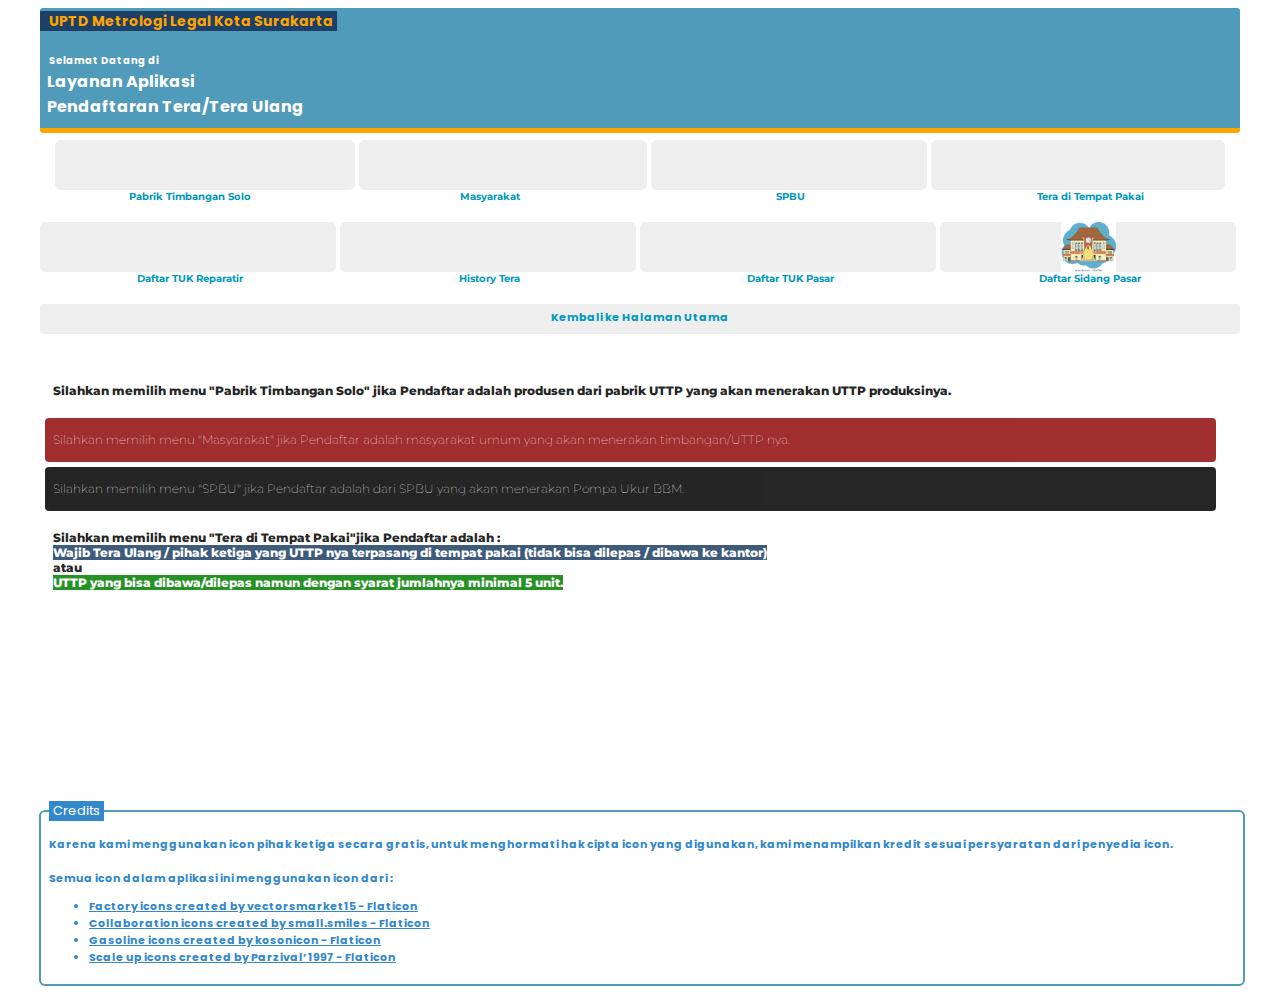
==== index.html @ 8132ff54 "update security app, menyembunyikan alamat dan no hp pd menu daftar tera pabrik, loko, dan spbu 7" ====
<!DOCTYPE html>
<html lang="en">
    <head>
        <meta charset="utf-8">
        <meta name="viewport" content="width=device-width, initial-scale=1">
        <link href='https://fonts.googleapis.com/css?family=Montserrat' rel='stylesheet'>

        <link rel="stylesheet" href="index.css">
        
        <style>
            @import url('https://fonts.googleapis.com/css2?family=Poppins&display=swap');
        </style>
        <title>Daftar Tera Online Metrologi Surakarta</title>
    </head>
    <body>
        <div class="header">
            <span id="greeting0">UPTD Metrologi Legal Kota Surakarta</span>
            <span id="greeting1">Selamat Datang di</span>
            <p id="greeting2">
                Layanan Aplikasi<br>
                Pendaftaran Tera/Tera Ulang
            </p>
        </div>
        <div class="menu">
            <div class="column"></div>
            <div class="column"></div>
            <div class="column"></div>
            <div class="column"></div>
        </div>

        <div class="captionMenu">
            <div class="caption">Pabrik Timbangan Solo</div>
            <div class="caption">Masyarakat</div>
            <div class="caption">SPBU</div>
            <div class="caption">Tera di Tempat Pakai</div>
        </div>

        <div class="menu2">
            <div class="column2"></div>
            <div class="column2"></div>
            <div class="column2"></div>
            <div class="column2"></div>
        </div>

        <div class="captionMenu2">
            <div class="caption">Daftar TUK Reparatir</div>
            <div class="caption">History Tera</div>
            <div class="caption">Daftar TUK Pasar</div>
            <div class="caption">Daftar Sidang Pasar</div>
        </div>
        <div class="backMenu"><a href="index.html">Kembali ke Halaman Utama</a></div>
        <div class="main">
            <div class="tutorial">
                <div><p>Silahkan memilih menu <!--<span style="background-color: #900a0a; color : #FFFFFF;">-->"Pabrik Timbangan Solo"<!--</span>--> jika Pendaftar adalah produsen dari pabrik UTTP yang akan menerakan UTTP produksinya.</p></div>
                <div><p>Silahkan memilih menu <!--<span style="background-color: #ffffff; color : #900a0a;">-->"Masyarakat"<!--</span>--> jika Pendaftar adalah masyarakat umum yang akan menerakan timbangan/UTTP nya.</p></div>
                <div><p>Silahkan memilih menu <!--<span style="background-color: #ffffff; color : #000000;">-->"SPBU"<!--</span>--> jika Pendaftar adalah dari SPBU yang akan menerakan Pompa Ukur BBM.</p></div>
                <div><p>Silahkan memilih menu <!--<span style="background-color: #900a0a; color : #FFFFFF;">-->"Tera di Tempat Pakai"<!--</span>-->jika Pendaftar adalah :
                        <br><span style="background-color:#1E3F66; color : #FFFFFF;">Wajib Tera Ulang / pihak ketiga yang UTTP nya terpasang di tempat pakai (tidak bisa dilepas / dibawa ke kantor)</span>
                        <br>atau
                        <br><span style="background-color: green; color : #FFFFFF;">UTTP yang bisa dibawa/dilepas namun dengan syarat jumlahnya minimal 5 unit.</span>
                </p>
                </div>
            </div>
            <div class="loadingselect ld1 hidden">
                <div class="lds-facebook"><div></div><div></div><div></div></div>
            </div>
            <div class="loadingBar hidden">
                <div class="loader"></div> 
                <div class="loadertxt">Silahkan Menunggu<br>...<br>Sedang Melakukan Entri Data</div>
            </div>

            
        </div>

        <div class="credits">
            <fieldset class="creditTitle">
                <legend class="legendTitle">Credits</legend>
                <p>Karena kami menggunakan icon pihak ketiga secara gratis, untuk menghormati hak cipta icon yang digunakan, kami menampilkan kredit sesuai persyaratan dari penyedia icon.<br><br>
                Semua icon dalam aplikasi ini menggunakan icon dari :</p>
                <ul>
                    <li><a href="https://www.flaticon.com/free-icons/factory" title="factory icons">Factory icons created by vectorsmarket15 - Flaticon</a>
                    </li>
                    <li><a href="https://www.flaticon.com/free-icons/collaboration" title="collaboration icons">Collaboration icons created by small.smiles - Flaticon</a></li>
                    <li>
                        <a href="https://www.flaticon.com/free-icons/gasoline" title="gasoline icons">Gasoline icons created by kosonicon - Flaticon</a>
                    </li>
                    <li><a href="https://www.flaticon.com/free-icons/scale-up" title="scale up icons">Scale up icons created by Parzival’ 1997 - Flaticon</a></li>
                </ul>
            </fieldset>
        </div>
    
        <script type="module" src="index.js"></script>
    </body>
    
</html>
---- index.css ----
div.header {
    background-color: #509bb9;
    border-radius: 3px;
    width : 95%;
    height : 120px;
    position: relative;
    margin: 7px auto 0 auto;
    left: 0;
    right: 0;
    font-family: 'Poppins', sans-serif;
    color: #FFFFFF;
    background-image: url('img/weighing.png');
    background-repeat: no-repeat;
    background-size:contain;
    background-position-x: right;
    background-position-y: bottom;
    border-bottom: 5px solid orange;
;
}

#greeting0 {
    font-size: 14px;
    padding-left: 9px;
    height: 10%;
    color : orange;
    /*background-color: #EEEEEE;*/
    background-color: #1E3F66;
    font-weight: bolder;
    opacity: 1;
    padding-right: 4px;
}

#greeting1 {
    font-size: 10px;
    padding-left: 9px;
    display : flex;
    align-items: flex-end;
    height: 30%;
    font-weight: bold;
}
#greeting2 {
    font-size: 16px;
    padding-left: 7px;
    margin-top: 0;
    font-weight: bold;
}

div.backMenu {
    background-color: #FFFFFF;
    text-align: center;
    border-radius: 3px;
    width : 95%;
    height : 20px;
    position: relative;
    left: 0;
    right: 0;
    background-color: #FFFFFF;
    margin: 7px auto 0 auto;
    display: flex;
    font-family: 'Montserrat';
    font-size: 11px;
    flex-direction:row;
    flex-wrap: no-wrap;
    justify-content: center;
    background-color: #EEEEEE;
    color :#0098BA;
    font-weight: bold;
    padding: 5px 0;

}

div.backMenu a {
    color : #0098BA;
    text-decoration: none;
}

div.menu {
    background-color: #FFFFFF;
    text-align: center;
    border-radius: 3px;
    width : 95%;
    height : 50px;
    position: relative;
    left: 0;
    right: 0;
    background-color: #FFFFFF;
    /*padding-top: 15px;*/
    margin: 7px auto 0 auto;
    display: flex;
    flex-direction:row;
    flex-wrap: no-wrap;
    justify-content: center;

}

div.captionMenu {
    background-color: #FFFFFF;
    text-align: center;
    border-radius: 3px;
    width : 95%;
    height : fit-content;
    /*height : 25px;*/
    position: relative;
    left: 0;
    right: 0;
    background-color: #FFFFFF;
    /*padding-top: 15px;*/
    margin: 0 auto 0 auto;
    display: flex;

}


.credits {
    position: relative;
    width: 95%;
    height :fit-content;
    margin-top: 7px;
    left : 0;
    right : 0;
    font-size: 11px;
    display : grid;
    font-family: 'Poppins', sans-serif;
    margin: 7px auto 0 auto;
    /*border: 2px solid grey;*/
}

.credits p {
    color: #38C;
    font-weight: 700;
    font-size: 11px;
    margin-bottom: 0px;
    text-align: justify;
}

fieldset.creditTitle {
    border: 2px solid #509bb9; 
    border-top-color: #509bb9;
    border-radius: 6px;
    box-sizing: border-box; 
    /*grid-area: 1 / 1; 
    padding: 5px;*/ 
    width: 100.5%;
    margin-left: -1px;
    background-color: #FFFFFF; 
    /*position: absolute;
    display : inline-block;*/
}

legend.legendTitle {
    font-size: 13px; 
    padding: 0 4px; 
    width : auto;
    background-color: #38C;
    color: #FFFFFF;
    font-weight: 400;
}


.column {
    float: left;
    width: 25%;
    height: 50px;
    background-position: center;
    background-color: #EEEEEE;
    border-radius: 6px;
}

.column:first-child {
    background-image: url("img/manufacturing-plant.png");
    background-repeat: no-repeat;
    background-size: contain;
    margin-right: 4px;
    width : 25%;
}

.column:nth-child(2) {
    background-image: url("img/partners.png");
    background-repeat: no-repeat;
    background-size: contain;
    margin-right: 4px;
    width : 24%;
}

.column:nth-child(3) {
    background-image: url("img/petrol.png");
    background-repeat: no-repeat;
    background-size: contain;
    margin-right: 4px;
    width : 23%;
}

.column:nth-child(4) {
    background-image: url("img/scale-up.png");
    background-repeat: no-repeat;
    background-size: contain;
    width : 24.5%;
}


.captionMenu:after {
    content: "";
    display: table;
    clear: both;
}


.caption {
    float: left;
    width: 25%;
    height: 25px;
    font-size: 10px;
    font-weight:bold;
    font-family: 'Montserrat';
    color : #0098BA;
    /*border: 1px solid black;*/
}
/*
.main {
    width : 95%;
    border : 1px solid #509bb9;
    border-radius: 3px;
    position: relative;
    height : 400;
    margin: 7px auto 0 auto;
    margin-top: 10px;
}
*/

.main{
    width: 95%;
    /*border : 2px solid #509bb9;*/
    border-radius: 6px;
    position: relative;
    height : 450px;
    margin: 7px auto 0 auto;
    font-size: 10px;
    margin-top: 10px;
    background-image: url("img/manjaro.jpg");
    background-size: 100% 100%;
}

.mainContent {
    height : 400px;
    width : 90%;
    border-radius: 6px;
    position: relative;
    margin-left : auto;
    margin-right: auto;
    background-color: #000000;
    opacity: 0.7;
    top : 25px;
    text-align: center;

    display: flex;
    overflow-x: auto;

    -webkit-overflow-scrolling: touch;
    scroll-snap-type: x mandatory;  
  
  
}

.mainContent > div {
    /* CURRENT way. */
    scroll-snap-align: start;
}

.mainContent.hidden {
    display : none;    
}

.uttpDiv {
    width: 95%;
    height : 90%;
    position: absolute;
    /*left : 4.25%;*/
    background-color: #000000;
    top : 20px;
    border-radius: 6px;
    opacity: 1;
    border: 3px solid #FFFFFF;
    padding : 5px;
    display: flex;
    flex-direction:row;
    flex-wrap: wrap;
    
    justify-content: space-between;
    overflow : auto;
    scrollbar-color: #38c red;
}


.uttpDiv.hidden {
    display : none;	
}

.uttpDiv div {
    width : 48%;
    height : 145px;
    background-color : #000000;
    margin : 2px 2px 15px 2px;
    background-size : cover;
    background-repeat : no-repeat;
    display : grid;
    
}



.jmlhDiv {
    width: 95%;
    height : 90%;
    position: absolute;
    /*left : 4.25%;*/
    /*background-color: #1E3F66;*/
    background-color: #000000;
    top : 20px;
    border-radius: 6px;
    opacity: 1;
    border: 3px solid #FFFFFF;
    padding : 5px;
    display: flex;
    flex-direction:column;
    flex-wrap:nowrap;
    opacity: 0.95;
    justify-content:center;
    overflow-y:scroll;
    /*justify-content: center;
    overflow : auto;
    scrollbar-color: #38c red;*/
}


.jmlhDiv.hidden {
    display : none; 
}

.jmlhDiv h1 {
    font-family: 'Poppins', sans-serif;
    color : #FFFFFF;
    z-index: 10;
    font-size: 30px;
    margin-bottom: 0;
    text-align: center;
    display: grid;
}

.spe input{
    margin: auto;
}

.spe input:disabled {
    background-color: grey;
}


/*
.jmlhDiv {
    width: 95%;
    height : 90%;
    position: absolute;
    background-color: #1E3F66;
    top : 20px;
    border-radius: 6px;
    opacity: 1;
    border: 3px solid #FFFFFF;
    padding : 5px;
    display: flex;
    flex-direction:column;
    flex-wrap:nowrap;
    opacity: 0.95;
    justify-content:center;
    overflow-y:scroll;
    overflow : auto;
    scrollbar-color: #38c red;
}


.jmlhDiv.hidden {
    display : none; 
}

.jmlhDiv h1 {
    font-family: 'Poppins', sans-serif;
    color : #FFFFFF;
    z-index: 10;
    font-size: 30px;
    margin-bottom: 0;
    text-align: center;
    display: grid;
}

.spe input{
    margin: auto;
}
*/

.subContent {
    height : 350px;
    width : 100%;
    border-radius: 6px;
    position: relative;
    margin-left : auto;
    margin-right: auto;
    top : 15px;
    border-top: 3px solid orangered;
    border-bottom: 3px solid orangered;
    flex-shrink: 0;
}


.subContent .title {
    height : 10%;
    width: 100%;
    position: relative;
    background-color: orangered;
    color : #FFFFFF;
    font-size: 18px;
    font-family: 'Poppins', sans-serif;
    padding-top: 8px;
    opacity: 1;
}

.form_data2 {
    display: block;
    margin-top: 8px;
    width : 87%;
    background-color : #000000;
    font-family: 'Poppins', sans-serif;
    margin-left: 10px;
    outline: none;
    border: 2px solid orange;
    border-radius: 3px;
    color: #FFFFFF;
    font-size: 15px;
}

.form_data2:focus {
    outline: none;
    border: 4px solid #92DFF3;
}


#formTable {
    font-family: 'Poppins', sans-serif;
    font-size: 13px;
}

.form_data {
    display: block;
    margin-top: 8px;
    width : 90%;
    background-color : #000000;
    font-family: 'Poppins', sans-serif;
    margin-left: 10px;
    outline: none;
    border: 2px solid orange;
    border-radius: 3px;
    color: #FFFFFF;
    font-size: 15px;
}

.form_data:focus {
    outline: none;
    border: 4px solid #92DFF3;
}


#setJml {
    background-color: #000000;
    margin-top: 10px;
    padding-top: 5px;
    padding-bottom: 5px;
    width :fit-content;
    color : #FFFFFF;
    outline: none;
    border: 2px solid #FFFFFF;
    border-radius: 3px;
    font-size: 16px;
    font-family: 'Poppins', sans-serif;
    font-weight: 300;
    box-shadow: 4px 4px #999;
}

#setJml:active {
    box-shadow: 0 2px #999;
    transform: translateY(2px);
}

#next {
    background-color: #1E3F66;
    margin-top: 10px;
    padding-top: 5px;
    padding-bottom: 5px;
    width : 70%;
    color : #FFFFFF;
    outline: none;
    border: 2px solid #FFFFFF;
    border-radius: 3px;
    font-size: 16px;
    font-family: 'Poppins', sans-serif;
    font-weight: 300;
}

#next:active {
    background-color: orangered;
    transform : translateY(2px);
}

#back {
    background-color: #1E3F66;
    margin-top: 10px;
    padding-top: 5px;
    padding-bottom: 5px;
    width : 90px;
    color : #FFFFFF;
    outline: none;
    border: 2px solid #FFFFFF;
    border-radius: 3px;
    font-size: 16px;
    font-family: 'Poppins', sans-serif;
    font-weight: 300;
    margin-right: 5px;
}

#back:active {
    background-color: orangered;
    transform : translateY(2px);
}

#sbmt {
    background-color: #ff6565;
    margin-top: 10px;
    padding-top: 5px;
    padding-bottom: 5px;
    width : 90px;
    color : #FFFFFF;
    outline: none;
    border: 2px solid #FFFFFF;
    border-radius: 3px;
    font-size: 16px;
    font-family: 'Poppins', sans-serif;
    font-weight: 300;
}

#sbmt:active {
    background-color: orangered;
    transform : translateY(2px);
}

.shopChart {
    position: relative;
}

.addDivReparatir {
    /*position: relative;*/
    width:80px;
    height:80px;
    background-color: #FFFFFF;
    border-radius: 3px;
    /*margin-left:auto;
    margin-right : auto;
    top : 25%;*/
    justify-content: center;
    color : #000000;
    font-size: 50px;
    font-family: 'Poppins', sans-serif;
}

.addDivReparatir:active {
    background-color: #000000;
    transform: translateY(2px);
    font-family: 'Poppins', sans-serif;
    color: #FFFFFF;
    border: 2px solid #FFFFFF;

}

.qrDivReparatir {
    background-image: url("img/qr-code.png");
    background-size: contain;
}

.addUttp {
    position: relative;
    display: flex;
    flex-direction: row;
    flex-wrap: nowrap;
    justify-content: center;
    align-items: center;
    top : 20px;
    gap : 10px;
    /*margin-bottom: 10px;*/
}

.addDiv {
    position: relative;
    width:100px;
    height:100px;
    background-color: #FFFFFF;
    border-radius: 3px;
    margin-left:auto;
    margin-right : auto;
    top : 25%;
    justify-content: center;
    color : #000000;
    font-size: 70px;
    font-family: 'Poppins', sans-serif;
}

.backBtnDiv {
    position: relative;
    width:100px;
    height:100px;
    border-radius: 3px;
    margin-left:auto;
    margin-right : auto;
    top : 25%;
    justify-content: center;   
    color : #000000;
    font-size: 70px;
    font-family: 'Poppins', sans-serif;
    display: flex;
}

.backBtnDivReparatir {
    position: relative;
    width:100px;
    height:100px;
    border-radius: 3px;
    margin-left:auto;
    margin-right : auto;
    top : 5%;
    justify-content: center;   
    color : #000000;
    font-size: 70px;
    font-family: 'Poppins', sans-serif;
    display: flex;
}

.addDiv:active {
    background-color: #000000;
    transform: translateY(2px);
    font-family: 'Poppins', sans-serif;
    color: #FFFFFF;
    border: 2px solid #FFFFFF;

}

#klik {
    font-size: 12px;
    font-family: 'Poppins', sans-serif;
    margin-top: -30px;
    position: relative;
    font-weight: bold;
}


li {
    color : #38C;
    font-weight: 500;
}

a {
    color : #38C;
    font-size: 11px;
    font-family: 'Poppins', sans-serif;
    font-weight: 700;
}

.listFieldset {
    border: 10px solid transparent; 
    border-top-color: #1E3F66; 
    box-sizing: border-box; 
    grid-area: 1 / 1; 
    padding: 20px; 
    width: auto; 
    font-family : 'Montserrat';
    font-size: 10px;
    color : #FFFFFF;
    font-weight: 500;
}

.listLegend {
    background-color: #1E3F66;
    /*font-size: 10px;*/
}

.tutorial {
    display: flex;
    flex-direction:row;
    flex-wrap: wrap;
    justify-content: space-between;
    position: absolute;
    width : 98%;
}

.tutorial div {
    /*width : 355px;*/
    width : 100%;
    /*height : 70px;*/
    height : fit-content;
    margin-bottom: 5px;
    margin-left: 5px;
    border-radius: 4px;
    opacity : 0.85;
    font-family: 'Montserrat';
    font-size: 12px;
    padding : 2px 3px 3px 8px;
    font-weight: 800;

}

.tutorial.hidden {
    display: none;
}

.tutorial div:nth-child(1) {
    background-color: #FFFFFF;
    color : #000000;
    margin-top: 25px;
}

.tutorial div:nth-child(2) {
    background-color: #900a0a;
    color : #FFFFFF;
    font-weight: 100;
}

.tutorial div:nth-child(3) {
    background-color: #000000;
    color : #FFFFFF;
    font-weight: 100;

}

.tutorial div:nth-child(4) {
    background-color: #FFFFFF;
    color : #000000;
}

.loadingSelect {
    position: absolute;
    width: 102%;
    height : 120px;
    /*background-color: #FFFFFF;
    opacity: 0.8;*/
    top: -2px;
    left:-3px;
    z-index: 5;
}

.ld1 {
  width : 100%;
  height : 100%;
  top : 0;
  left : 0;
  background-color: #FFFFFF;
  opacity: 0.9;
}

.ld1.hidden {
    display: none;
}

.ld2 {
  width : 100%;
  height : 100%;
  top : 0;
  left : 0;
}

.lds-facebook {
    display: inline-block;
    position: relative;
    width: 80px;
    height: 80px;
    left: 40%;
    top: 20%;
}

.lds-facebook div {
  display: inline-block;
  position: absolute;
  left: 8px;
  width: 16px;
  background: #ff6600;
  animation: lds-facebook 1.2s cubic-bezier(0, 0.5, 0.5, 1) infinite;
}
.lds-facebook div:nth-child(1) {
  left: 8px;
  animation-delay: -0.24s;
}
.lds-facebook div:nth-child(2) {
  left: 32px;
  animation-delay: -0.12s;
}
.lds-facebook div:nth-child(3) {
  left: 56px;
  animation-delay: 0;
}
@keyframes lds-facebook {
  0% {
    top: 8px;
    height: 64px;
  }
  50%, 100% {
    top: 100px;
    height: 32px;
  }
}

div.judl {
    width : 94%;
    height: 20px;
    border-radius: 3px;
    background-color: black;
    padding : 0 3px 3px 3px;
}

.judl .closeHref {
    font-weight: bolder;
    font-family: 'Montserrat';
    font-size: 16px;
    color : #FFFFFF;
}

.shopChart table {
    background-color: #1E3F66;
    border : 1px solid #FFFFFF;
    margin-left: auto;
    margin-right: auto;
    margin-top: 10px;
    border-collapse:collapse;
}

.shopChart table td {
    font-family: 'Montserrat';
    font-size: 12px;
    font-weight: 800;
    color : #FFFFFF;
    text-align: left;
    border : 1px solid #FFFFFF;
    border-collapse:collapse;
    padding-left: 4px;
    padding-right: 4px;
}

.shopChart table td:nth-child(4), .shopChart table td:nth-child(5) {
    text-align: right;
}

.shopChart table thead td {
    
    background-color: #ff6565;
    font-weight: bolder;
    color : #FFFFFF;
    text-align: center;
    vertical-align: middle;
}

.shopChart #tabelPabrik thead td {
    background-color: #D3D3D3;
    color : #000000;
}

.shopChart #tabelLoko thead td {
    background-color: #D3D3D3;
    color : #000000;
}

.shopChart #tabelLoko tbody td {
    background-color: #3399CC;
}

td.icon {
    background-image: url('img/del.png');
    background-repeat: no-repeat;
    background-size: contain;
    width : auto;
    height : auto;
    text-align: center;
    background-position: center;
}

.closeFormJml {
    color : #ffffff;
    font-size: 14px;
    margin-right: 10px;
}

.closeFormJml span {
    color : red;
}
/*style="background-image:url(../uploadimages/18-2-2013-23-33-01-Lighthouse.jpg);background-repeat:no-repeat;background-size:250px 180px;   width: 250px; height: 180px;"*/

.loadingBar {
    position: absolute;
    width: 100%;
    height : 100%;
    background-color: #000000;
    opacity: 0.8;
    top: -2px;
    z-index: 5;
    align-content: center;
}

/*
.loader {
  border: 16px solid #f3f3f3; 
  border-top: 16px solid #3498db;
  border-radius: 50%;
  width: 120px;
  height: 120px;
  animation: spin 2s linear infinite;
}
*/

.loader {
  border: 12px solid #ffffff; 
  border-top: 12px solid #76d3fe;
  border-radius: 50%;
  width: 100px;
  height: 100px;
  animation: spin 2s linear infinite;
  top: 30%;
  left: 50%;
  margin: -50px 0 0 -50px;
  position: absolute;
}

.loadertxt {
  width: 100px;
  height: 100px;
  top: 60%;
  left: 50%;
  margin: -50px 0 0 -50px;
  position: absolute;
  background-color: #ffffff;
  color : #000000;
  font-family: 'Poppins', sans-serif;
  font-size: 12px;
  border: 12px solid #ffffff;
  text-align: center;
  border-radius: 6px;
}

.loadingBar.hidden {
    display: none;
}

@keyframes spin {
  0% { transform: rotate(0deg); }
  100% { transform: rotate(360deg); }
}

div.menu2 {
    background-color: #FFFFFF;
    text-align: center;
    border-radius: 3px;
    width : 95%;
    height : 50px;
    position: relative;
    left: 0;
    right: 0;
    background-color: #FFFFFF;
    /*padding-top: 15px;*/
    margin: 7px auto 0 auto;
    display: flex;
    flex-direction:row;
    flex-wrap: no-wrap;
    justify-content: left;

}

div.captionMenu2 {
    background-color: #FFFFFF;
    text-align: center;
    border-radius: 3px;
    width : 95%;
    height : fit-content;
    /*height : 25px;*/
    position: relative;
    left: 0;
    right: 0;
    background-color: #FFFFFF;
    /*padding-top: 15px;*/
    margin: 0 auto 0 auto;
    display: flex;

}

.column2 {
    float: left;
    width: 25%;
    height: 50px;
    background-position: center;
    background-color: #EEEEEE;
    border-radius: 6px;
}

.column2:first-child {
    background-image: url("img/mechanic.png");
    background-repeat: no-repeat;
    background-size: contain;
    margin-right: 4px;
    width : 25%;
}

.column2:nth-child(2) {
    background-image: url("img/folder.png");
    background-repeat: no-repeat;
    background-size: contain;
    margin-right: 4px;
    width : 25%;
}

.column2:nth-child(3) {
    background-image: url("img/farmers-market.png");
    background-repeat: no-repeat;
    background-size: contain;
    margin-right: 4px;
    width : 25%;
}

.column2:nth-child(4) {
    background-image: url("img/psr_icon.jpeg");
    background-repeat: no-repeat;
    background-size: contain;
    margin-right: 4px;
    width : 25%;
}

/*
#video {
    height : 80%;
    width: 100%;
}

.scanDiv.hidden {
    display : none; 
}
*/

.scanDiv {
    width: 96%;
    height : 90%;
    position:absolute;
    /*left : 4.25%;*/
    background-color: #000000;
    top : 20px;
    /*border-radius: 6px;*/
    opacity: 1;
    border: 3px solid #FFFFFF;
    padding : 5px;
    display: flex;
    flex-direction:column;
    flex-wrap: nowrap;
    align-items: center;
    justify-content: center;
    overflow : auto;
    scrollbar-color: #38c red;
    padding-top: 5px;
}

.hasilKueriDiv {
    width: 96%;
    height : 90%;
    position:absolute;
    /*left : 4.25%;*/
    /*background-color: #AF9781;*/
    background-color: #000000;
    top : 20px;
    /*border-radius: 6px;*/
    opacity: 1;
    border: 3px solid #FFFFFF;
    padding : 5px;
    display: flex;
    flex-direction:column;
    flex-wrap: nowrap;
    align-items: center;
    justify-content: center;
    overflow : auto;
    scrollbar-color: #38c red;
    padding-top: 5px;
    color : #FFFFFF;
    font-family: 'Poppins', sans-serif;
    overflow-y: auto;
}

.scanDiv h3 {
    color : #FFFFFF;
    font-family: 'Poppins', sans-serif;
}

#video {
    height : 80%;
    width: 100%;
}

.scanDiv.hidden {
    display : none; 
}

#sbBtn, #clBtn {
    background-color: orange;
    border : 1px solid #FFFFFF;
    color: #FFFFFF;
    padding-top: 2px;
    padding-bottom: 2px;
    margin-bottom: 3px;
} 

#sbBtn:active {
    background-color: #FFFFFF;
    border : 1px solid orange;
    color: orange;
    padding-top: 2px;
    padding-bottom: 2px;
    margin-bottom: 3px;    
}
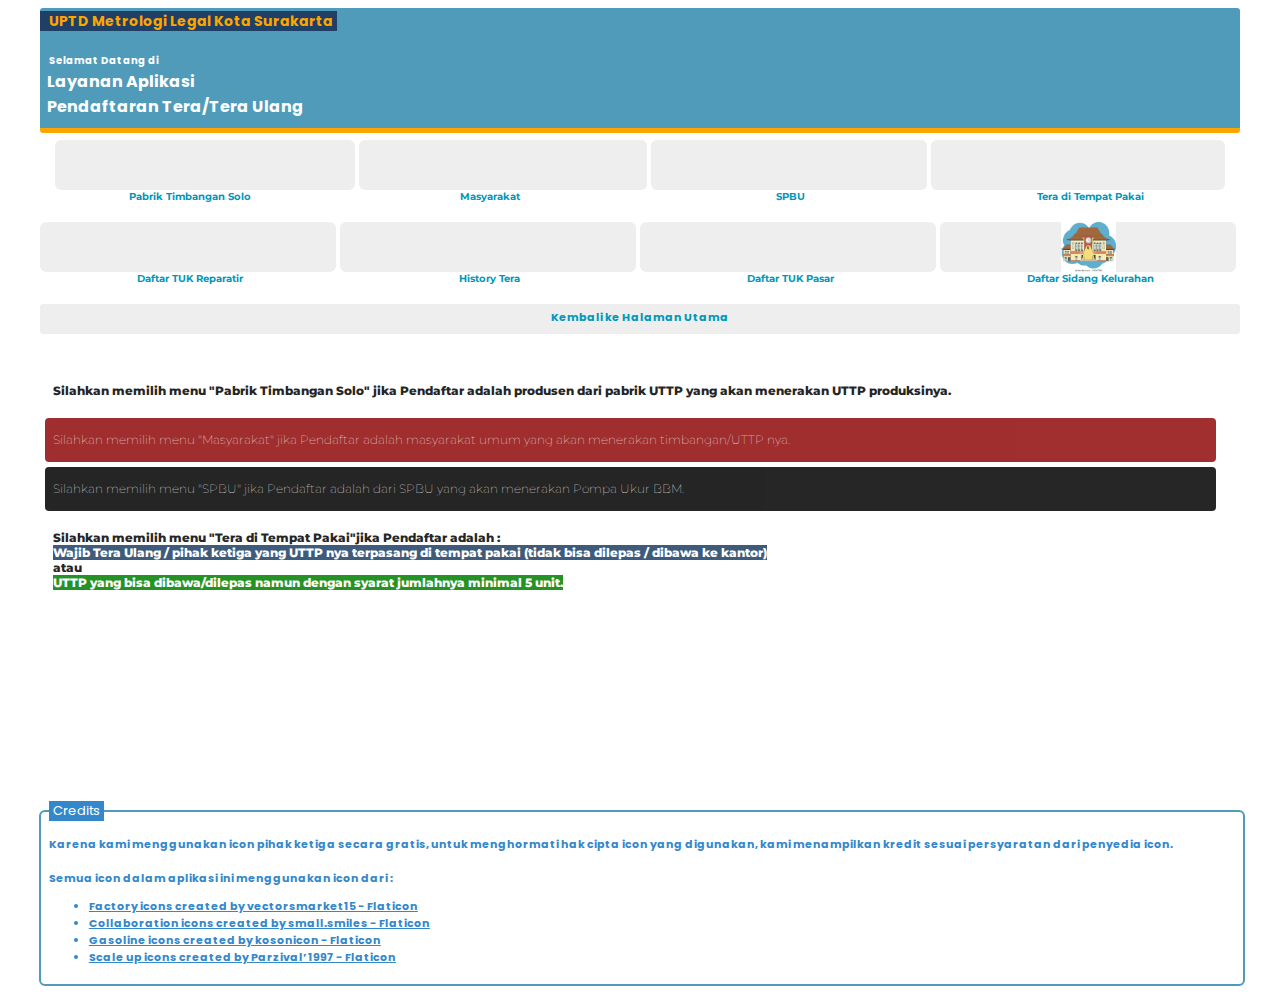
==== commit 6b44ea8f: "menambahkan fitur menu sidang wilayah 1" ====
--- a/index.html
+++ b/index.html
@@ -46,7 +46,7 @@
             <div class="caption">Daftar TUK Reparatir</div>
             <div class="caption">History Tera</div>
             <div class="caption">Daftar TUK Pasar</div>
-            <div class="caption">Daftar Sidang Pasar</div>
+            <div class="caption">Daftar Sidang Kelurahan</div>
         </div>
         <div class="backMenu"><a href="index.html">Kembali ke Halaman Utama</a></div>
         <div class="main">
